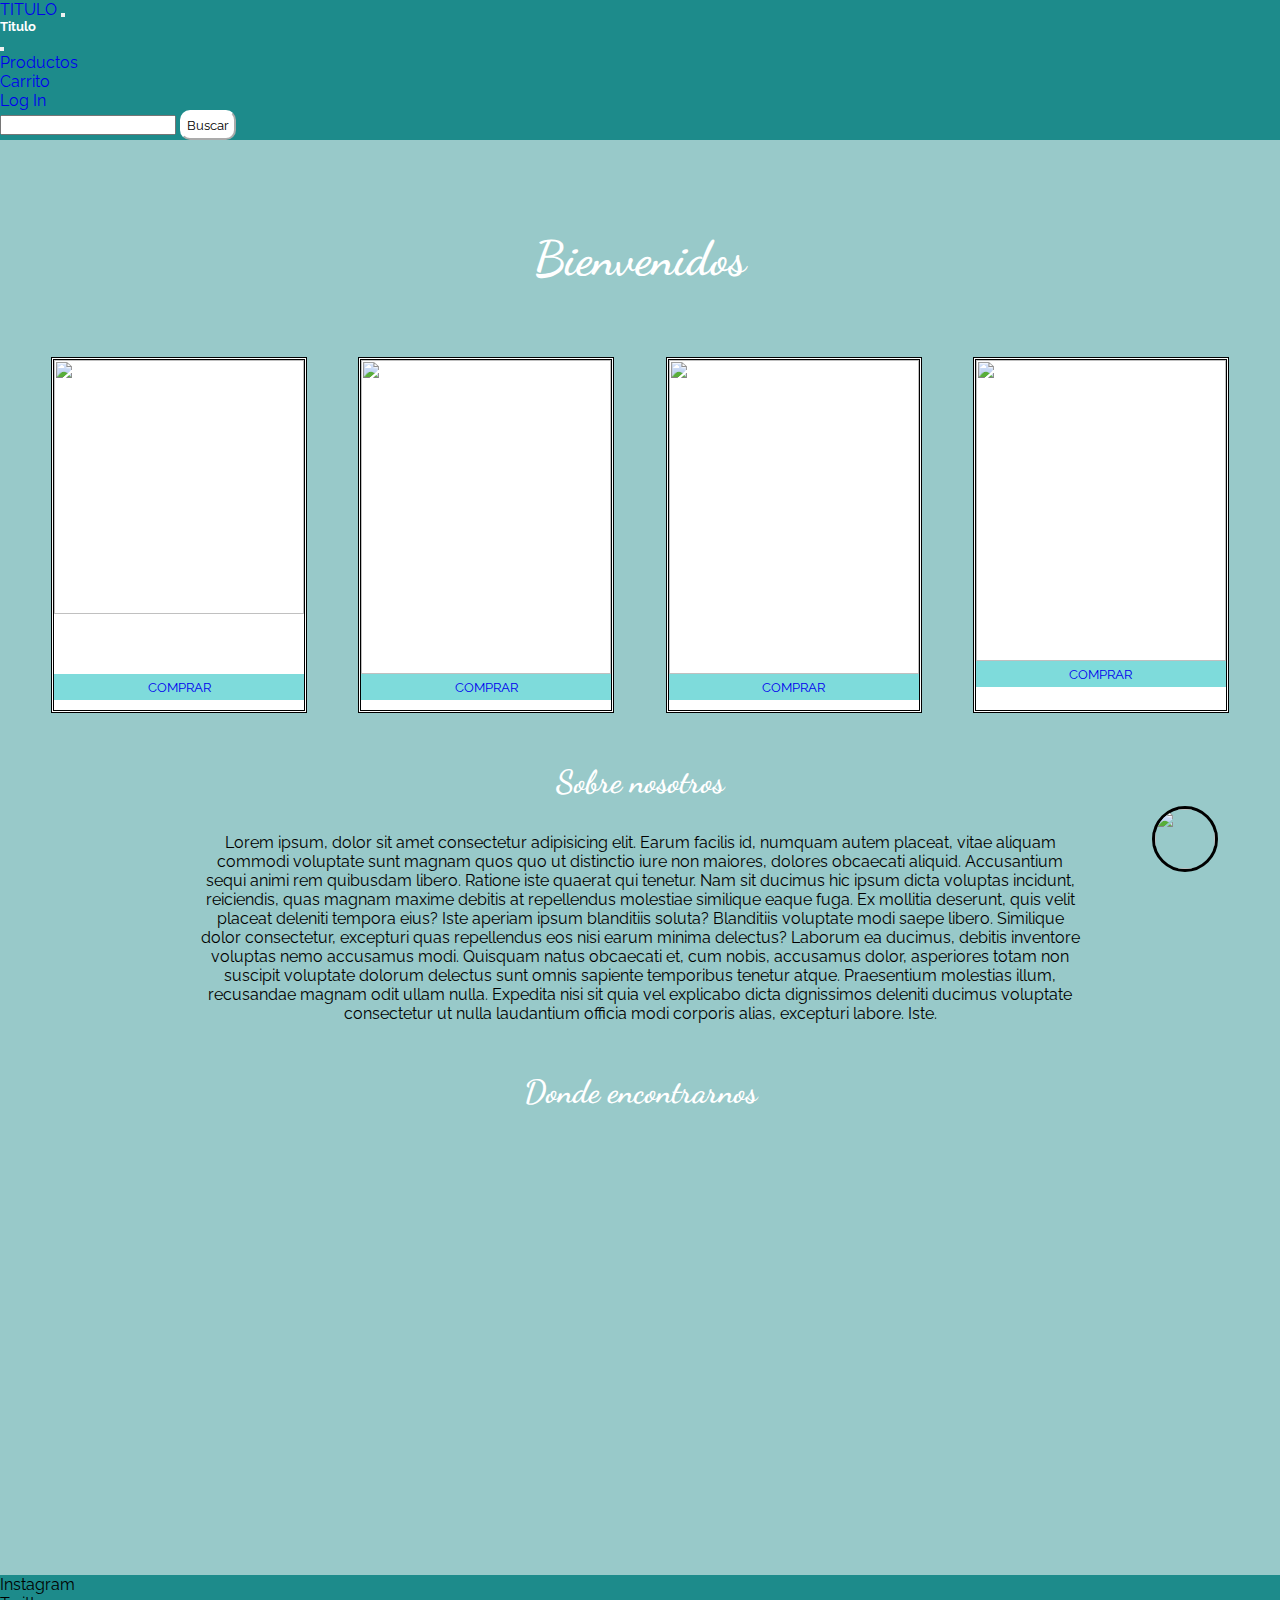
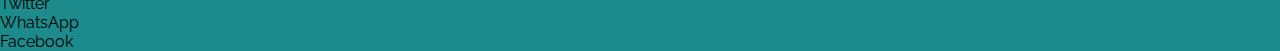
==== index.html @ 181d3c44 "primerCommit" ====
<!DOCTYPE html>
<html lang="es">
<head>
    <meta charset="UTF-8">
    <meta http-equiv="X-UA-Compatible" content="IE=edge">
    <meta name="viewport" content="width=device-width, initial-scale=1.0">
    <title>PreEntrega1MacGuire</title>
    <!--pages-->
    <link rel="stylesheet" href="./pages/pagina1.html">
    <link rel="stylesheet" href="./pages/carrito.html">
    <link rel="stylesheet" href="./pages/compras.html">
    <link rel="stylesheet" href="./pages/logIn.html">
    <!-- fonts-->
    <link rel="preconnect" href="https://fonts.googleapis.com">
    <link rel="preconnect" href="https://fonts.gstatic.com" crossorigin>
    <link href="https://fonts.googleapis.com/css2?family=Raleway&family=Ubuntu:ital,wght@1,300&display=swap" rel="stylesheet">
    <link rel="preconnect" href="https://fonts.googleapis.com">
    <link rel="preconnect" href="https://fonts.gstatic.com" crossorigin>
    <link href="https://fonts.googleapis.com/css2?family=Dancing+Script&family=Raleway&family=Ubuntu:ital,wght@1,300&display=swap" rel="stylesheet">
        <!-- BOOSTRAP -->
        <link href="https://cdn.jsdelivr.net/npm/bootstrap@5.3.0-alpha3/dist/css/bootstrap.min.css" rel="stylesheet" integrity="sha384-KK94CHFLLe+nY2dmCWGMq91rCGa5gtU4mk92HdvYe+M/SXH301p5ILy+dN9+nJOZ" crossorigin="anonymous">
    <!-- ccs main-->
    <link rel="stylesheet" href="./css/estilos.css">
</head>
<body class="container-fluid">
    <header>
        <!--<div class="logoContainer">
            <img src="./img/genltemen.png-removebg-preview.png" alt="LOGO" class="logo">
        </div>-->
        <!-- <nav class="nav">
            <div>
                <ul class="liConteiner">
                    <li><a href="./pages/pagina1.html" target="_blank">PRODUCTOS</a></li>
                    <li class="logoContainer"><a href="./index.html"> <img src="./img/genltemen.png-removebg-preview.png" alt="logo" class="logo"> </a></li>
                    <li><a href="./pages/logIn.html" target="_blank">LOG IN </a> </li>
                </ul>
            </div>
        </nav> -->
        <nav class="navbar navbar-dark fixed-top">
            <div class="container-fluid">
              <a class="navbar-brand" href="#">TITULO</a>
              <button class="navbar-toggler" type="button" data-bs-toggle="offcanvas" data-bs-target="#offcanvasDarkNavbar" aria-controls="offcanvasDarkNavbar" aria-label="Toggle navigation">
                <span class="navbar-toggler-icon"></span>
              </button>
              <div class="offcanvas offcanvas-end text-bg color" tabindex="-1" id="offcanvasDarkNavbar" aria-labelledby="offcanvasDarkNavbarLabel">
                <div class="offcanvas-header">
                  <h5 class="offcanvas-title" id="offcanvasDarkNavbarLabel">Titulo</h5>
                  <button type="button" class="btn-close btn-close-white" data-bs-dismiss="offcanvas" aria-label="Close"></button>
                </div>
                <div class="offcanvas-body">
                  <ul class="navbar-nav justify-content-end flex-grow-1 pe-3">
                    <li class="nav-item">
                      <a class="nav-link" aria-current="page" href="#">Productos</a>
                    </li>
                    <li class="nav-item">
                      <a class="nav-link" href="#">Carrito</a>
                    </li>
                    <li class="nav-item">
                        <a class="nav-link active" href="#">Log In</a>
                    </li>
                  </ul>
                  <form class="d-flex mt-3" role="search">
                    <input class="form-control me-2" type="search" aria-label="Search">
                    <button class="btn1" type="submit">Buscar</button>
                  </form>
                </div>
              </div>
            </div>
          </nav>
    </header>
    <div>
        <main>
            <h1 class="h1"> Bienvenidos</h1>
        </div>
        <section class="sectionConteiner">
            <article class="cardContainer">
                <div class="card">
                    <img src="https://d3ugyf2ht6aenh.cloudfront.net/stores/029/842/products/blanca_the-original11-e13124792ae547970016220769335573-640-0.png" alt="" class="imgProducto">
                    <button class="button" id="comprar1"><a href="./pages/compras.html" target="_blank">COMPRAR </a></button>
                </div>
            </article>
            <article>
                <div class="card">
                    <img src="https://ropaandroll.com/wp-content/uploads/2022/08/pantalon-FtyFty-cargo-ripper-beige-1.png" alt="" class="imgProducto">
                    <button class="button"><a href="./pages/compras.html" target="_blank">COMPRAR </a></button>
                </div>
            </article>
            <article>
                <div class="card">
                    <img src="https://d3ugyf2ht6aenh.cloudfront.net/stores/964/299/products/acrewneck-outline-marine-web1-ae8267f2100900337d15905062503755-640-0.png" alt="" class="imgProducto">
                    <button class="button"><a href="./pages/compras.html" target="_blank">COMPRAR </a></button>
                </div>
            </article>
            <article>
                <div class="card">
                    <img src="https://mgshops.es/7085-medium_default/nike-air-jordan-1-negras-y-blancas.jpg" alt="" class="imgProducto">
                    <button class="button" id="comprar4"><a href="./pages/pagina1.html" target="_blank">COMPRAR </a></button>
                </div>
            </article>
        </section>
        </main>
    <h2>Sobre nosotros</h2>
    <p class="sobreNosotros">Lorem ipsum, dolor sit amet consectetur adipisicing elit. Earum facilis id, numquam autem placeat, vitae aliquam commodi voluptate sunt magnam quos quo ut distinctio iure non maiores, dolores obcaecati aliquid.
    Accusantium sequi animi rem quibusdam libero. Ratione iste quaerat qui tenetur. Nam sit ducimus hic ipsum dicta voluptas incidunt, reiciendis, quas magnam maxime debitis at repellendus molestiae similique eaque fuga.
    Ex mollitia deserunt, quis velit placeat deleniti tempora eius? Iste aperiam ipsum blanditiis soluta? Blanditiis voluptate modi saepe libero. Similique dolor consectetur, excepturi quas repellendus eos nisi earum minima delectus?
    Laborum ea ducimus, debitis inventore voluptas nemo accusamus modi. Quisquam natus obcaecati et, cum nobis, accusamus dolor, asperiores totam non suscipit voluptate dolorum delectus sunt omnis sapiente temporibus tenetur atque.
    Praesentium molestias illum, recusandae magnam odit ullam nulla. Expedita nisi sit quia vel explicabo dicta dignissimos deleniti ducimus voluptate consectetur ut nulla laudantium officia modi corporis alias, excepturi labore. Iste.
    </p>
    <h2>Donde encontrarnos</h2>
        <span class="iframe">
            <iframe src="https://www.google.com/maps/embed?pb=!1m18!1m12!1m3!1d5104947.889108294!2d-69.02110662323064!3d-51.33595095490181!2m3!1f0!2f0!3f0!3m2!1i1024!2i768!4f13.1!3m3!1m2!1s0xbc2a89b94491e3a3%3A0x322aaaff8dd9c53a!2sFIQQ%201ZZ%2C%20Islas%20Malvinas%20(Falkland%20Islands)!5e0!3m2!1ses!2sar!4v1682978854635!5m2!1ses!2sar" width="400" height="300" style="border:0;" allowfullscreen="" loading="lazy" referrerpolicy="no-referrer-when-downgrade"></iframe>
        </span>
    <div class="stickyConteiner">
        <a href="./pages/carrito.html" target="_blank">
            <img src="https://static.vecteezy.com/system/resources/previews/010/160/077/non_2x/shopping-cart-trolley-icon-sign-free-png.png" alt="" class="sticky">
        </a>
    </div>
</body>
<footer>
    <!-- <ul class="footer">
        <li class="logoContainer">
            <a href="https://www.instagram.com/" target="_blank"><img src="https://cdn-icons-png.flaticon.com/512/87/87390.png" alt="" class="logoFooter"></a>
        </li>
        <li class="logoContainer">
            <a href="https://twitter.com/?lang=es" target="_blank"><img src="https://img.freepik.com/iconos-gratis/gorjeo_318-169990.jpg" alt="" class="logoFooter"></a>
        </li>
        <li class="logoContainer">
            <a href="https://www.whatsapp.com/?lang=es" target="_blank"><img src="https://assets.stickpng.com/images/5a4e2ef62da5ad73df7efe6e.png" alt="" class="logoFooter"></a>
        </li>
        <li class="logoContainer">
            <a href="https://es-la.facebook.com/" target="_blank"><img src="https://www.pnguniverse.com/wp-content/uploads/2020/09/facebook-boton.png" alt="" class="logoFooter"></a>
        </li>
    </ul> -->
    <div class="container-fluid">
        <div class="row p-3 color text-center text-white">
            <div class="col-xs-12 col-md-6 col-lg-3 color">Instagram</div>
            <div class="col-xs-12 col-md-6 col-lg-3 color">Twitter</div>
            <div class="col-xs-12 col-md-6 col-lg-3 color">WhatsApp</div>
            <div class="col-xs-12 col-md-6 col-lg-3 color">Facebook</div>
        </div>
    </div>
</footer>
    <!-- bootstrap -->
    <script src="https://cdn.jsdelivr.net/npm/bootstrap@5.3.0-alpha3/dist/js/bootstrap.bundle.min.js" integrity="sha384-ENjdO4Dr2bkBIFxQpeoTz1HIcje39Wm4jDKdf19U8gI4ddQ3GYNS7NTKfAdVQSZe" crossorigin="anonymous"></script>

</html>
---- css/estilos.css ----
*{
    margin: 0;
    padding: 0;
    font-family:'Raleway';
}
body{
    background-color: rgba(148, 199, 199, 0.966);
    display: grid;
    min-height: 100vh;
    grid-template-rows: auto 1fr auto;
}
.nav{
    background-color: rgb(29, 139, 139);
    height: 100%;
    width: 100%;
}
.liConteiner{
    display: flex;
    flex-flow: row;
    justify-content: space-around;
    align-items: center;
    height: 50px;
}
li{
    list-style: none;
    color: white;
}
.liConteiner li a{
    text-decoration: none;
    color: white;
}
.h1{
    display: flex;
    justify-content: center;
    margin: 70px;
    margin-top: 90px;
    font-family: "Dancing Script";
    font-size: 300%;
    color: white;
}
.sectionConteiner{
    display: flex;
    flex-flow: row;
    justify-content: space-evenly;
    align-items: center;
}
article{
    border: solid black;
    background-color: white;
    height: 350px;
    width: 250px;
    overflow: hidden;
    border-style: double;
}
.logoContainer{
    height: 70px;
    width: 70px;
    border: solid black;
}
.logo{
    height: 100%;
    width: 100%;
}
.imgProducto{
    height: 70%%;
    width: 100%;
    position: relative;
}
.leyendaComprar{
    background-color:rgb(29, 139, 139) ;
    height: 30px;
    width: 100%;
    margin-top: 65px;
}
.cardConteiner{
    display: flex;

}
.card{
    width: 100%;
    height: 100%;
    display: flex;
    flex-direction: column;
    justify-content: space-evenly;
}
.button{
    padding: 5px;
    border: none;
    margin-bottom: 10px;
    background-color: rgba(108, 214, 214, 0.877)  ;
}
#comprar1{
    margin-top: 60px;
}
#comprar4{
    margin-bottom: 23px;
}
a{
    text-decoration: none;
}
h2{
    height: 50px;
    display: flex;
    justify-content: center;
    margin-top: 50px;
    font-family: "Dancing Script";
    font-size: 200%;
    margin-bottom: 20px;
    color: white;
}
.sobreNosotros{
    display: flex;
    justify-content: center;
    margin-left: 200px;
    margin-right: 200px;
    text-align: center;
}
.iframe{
    display: flex;
    justify-content: center;
    margin-bottom: 50px;
}
.stickyConteiner{
    position: sticky;
    bottom: 3%;
    margin-bottom: 15px;
}
.sticky{
    height: 60px;
    width: 60px;
    border: solid black;
    border-radius: 100%;
    position: sticky;
    left: 90%;
}
.footer{
    background-color:rgb(29, 139, 139) ;
    display: flex;
    justify-content: space-evenly;
    align-items: center;

}
.logoFooter{
    height: 50%;
    width: 50%;
    padding-top: 15px;
}
.loading{
    height: 200px;
    width: 200px;
    margin: 50px;
}
.grid-container1{
    display: grid;
    grid-template-columns: 2fr 1fr;
    column-gap: 10px;
    justify-items: center;
}
.grid-container2{
    display: grid;
    grid-template-columns: 1fr 2fr;
    column-gap: 10px;
}
.grid-item{
    background-color: white;
    padding: 30px;
    margin: 20px;
    height: 350px;
    text-align: center;
    overflow: auto;
}
.row{
    background-color: rgb(29, 139, 139);
    height: 50px;
    justify-content: center;
}
.navbar{
    background-color: rgb(29, 139, 139);
}
.form{
    height: 300px;
    width: 500px;
    color: white
}
img{
    height: 100%;
    width: 100%;
}
.color{

    background-color: rgb(29, 139, 139);}

.offcanvas-title{
    color: white;
}
.btn1{
    background-color: white;
    border-radius: 10px;
    border-color: white;
    padding: 5px;
}
.title{
    font-family: "Dancing Script";
    font-size: 100px;
}

.overflow{
    overflow: scroll;
}
.grid-container3{
    display: grid;
    grid-template-columns: 2fr 2fr 2fr 2fr;
}
.container-fluid{
    width: 100%;
}
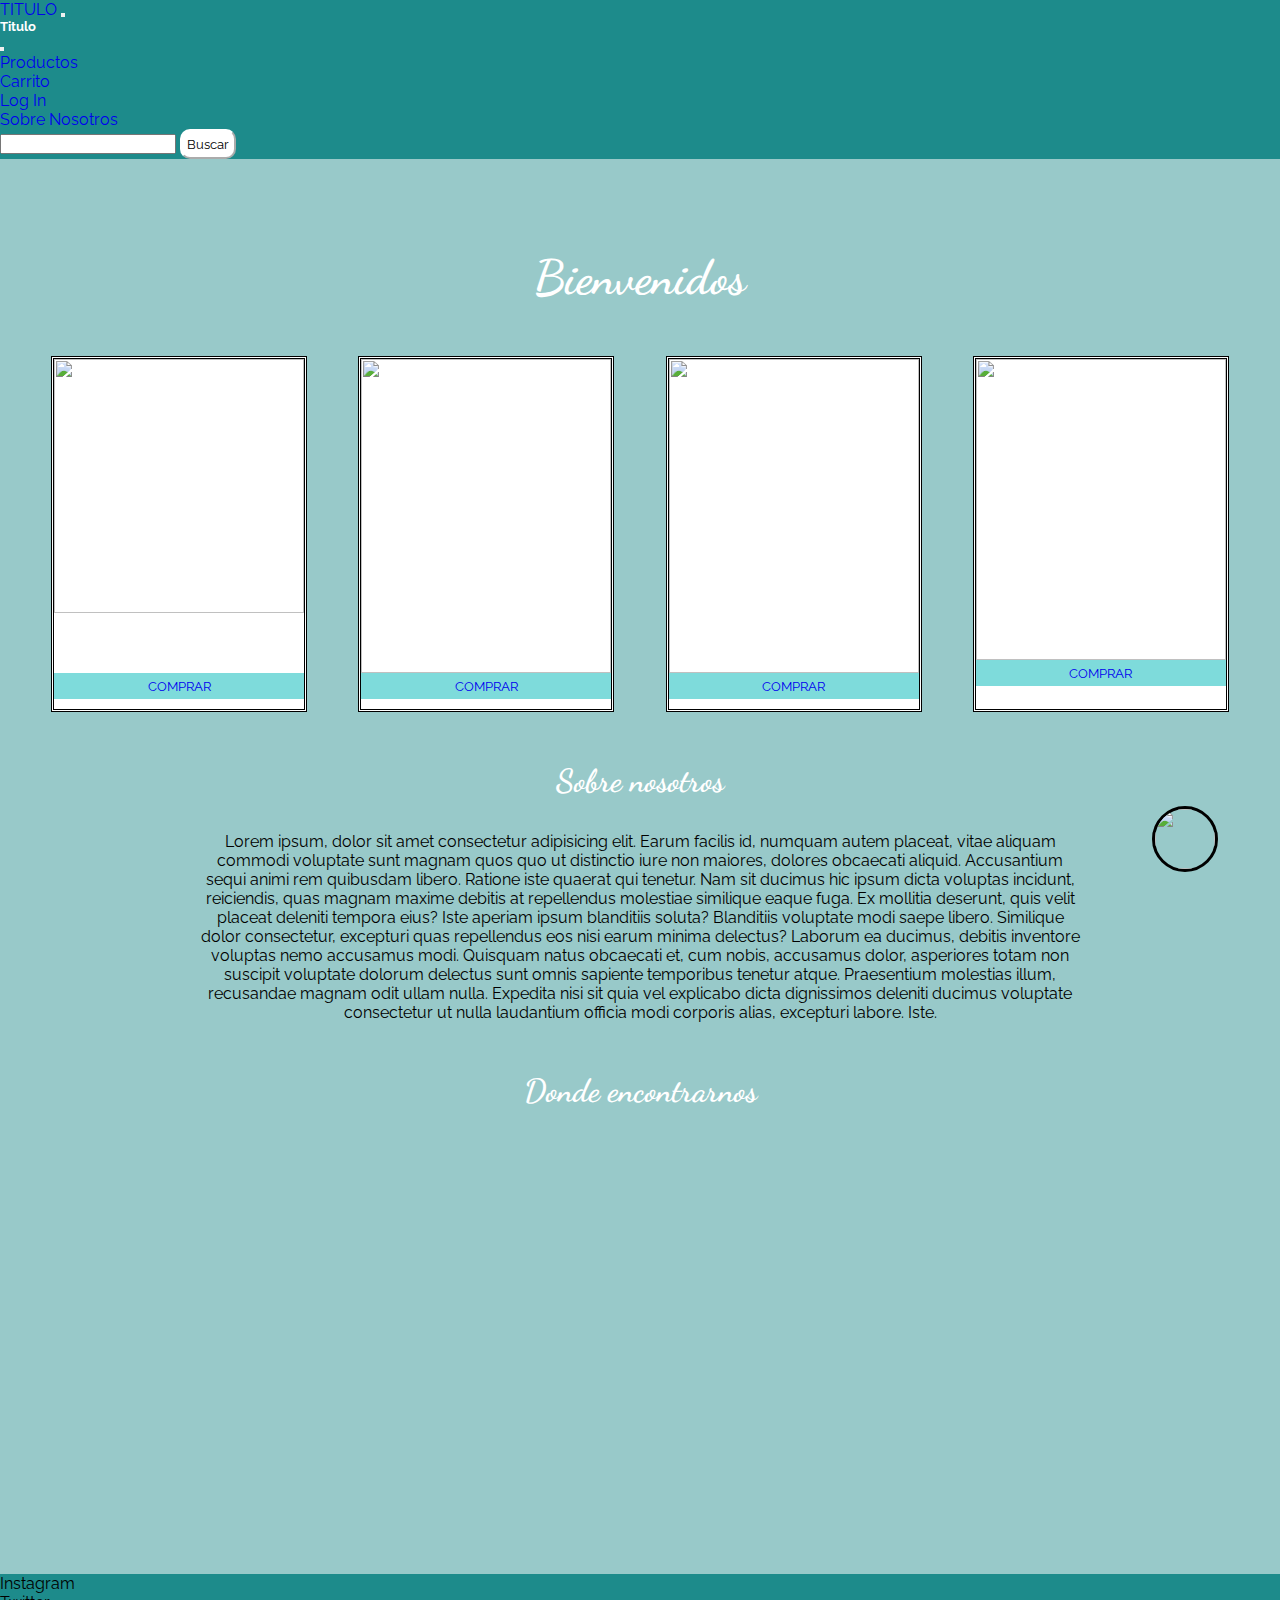
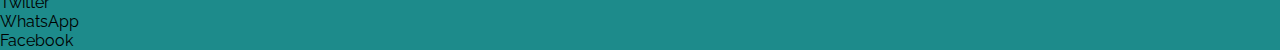
==== commit 095be261: "segundoCommit" ====
--- a/index.html
+++ b/index.html
@@ -50,13 +50,16 @@
                 <div class="offcanvas-body">
                   <ul class="navbar-nav justify-content-end flex-grow-1 pe-3">
                     <li class="nav-item">
-                      <a class="nav-link" aria-current="page" href="#">Productos</a>
+                      <a class="nav-link" aria-current="page" href=".//pages/productos.html">Productos</a>
                     </li>
                     <li class="nav-item">
-                      <a class="nav-link" href="#">Carrito</a>
+                      <a class="nav-link" href=".//pages/carrito.html">Carrito</a>
                     </li>
                     <li class="nav-item">
-                        <a class="nav-link active" href="#">Log In</a>
+                        <a class="nav-link " href=".//pages/logIn.html">Log In</a>
+                    </li>
+                    <li class="nav-item">
+                        <a class="nav-link " href=".//pages/sobreNosotros.html">Sobre Nosotros</a>
                     </li>
                   </ul>
                   <form class="d-flex mt-3" role="search">
@@ -116,7 +119,7 @@
         </a>
     </div>
 </body>
-<footer>
+<!-- <footer> -->
     <!-- <ul class="footer">
         <li class="logoContainer">
             <a href="https://www.instagram.com/" target="_blank"><img src="https://cdn-icons-png.flaticon.com/512/87/87390.png" alt="" class="logoFooter"></a>
@@ -131,7 +134,7 @@
             <a href="https://es-la.facebook.com/" target="_blank"><img src="https://www.pnguniverse.com/wp-content/uploads/2020/09/facebook-boton.png" alt="" class="logoFooter"></a>
         </li>
     </ul> -->
-    <div class="container-fluid">
+    <!-- <div class="container-fluid">
         <div class="row p-3 color text-center text-white">
             <div class="col-xs-12 col-md-6 col-lg-3 color">Instagram</div>
             <div class="col-xs-12 col-md-6 col-lg-3 color">Twitter</div>
@@ -139,6 +142,15 @@
             <div class="col-xs-12 col-md-6 col-lg-3 color">Facebook</div>
         </div>
     </div>
+</footer> -->
+<div class="container-fluid footer">
+    <div class="row p-3 color text-center text-white container-fluid">
+        <div class="col-xs-12 col-md-6 col-lg-3 color">Instagram</div>
+        <div class="col-xs-12 col-md-6 col-lg-3 color">Twitter</div>
+        <div class="col-xs-12 col-md-6 col-lg-3 color">WhatsApp</div>
+        <div class="col-xs-12 col-md-6 col-lg-3 color">Facebook</div>
+    </div>
+</div>
 </footer>
     <!-- bootstrap -->
     <script src="https://cdn.jsdelivr.net/npm/bootstrap@5.3.0-alpha3/dist/js/bootstrap.bundle.min.js" integrity="sha384-ENjdO4Dr2bkBIFxQpeoTz1HIcje39Wm4jDKdf19U8gI4ddQ3GYNS7NTKfAdVQSZe" crossorigin="anonymous"></script>
--- a/css/estilos.css
+++ b/css/estilos.css
@@ -32,11 +32,11 @@
 .h1{
     display: flex;
     justify-content: center;
-    margin: 70px;
     margin-top: 90px;
     font-family: "Dancing Script";
     font-size: 300%;
     color: white;
+    margin-bottom: 50px;
 }
 .sectionConteiner{
     display: flex;
@@ -213,4 +213,29 @@
 }
 .container-fluid{
     width: 100%;
+}
+.grid-container4{
+    border: solid black;
+    display: grid;
+    grid-template-columns: 3fr 3fr 3fr;
+    margin-bottom: 5em;
+    height: 10em;
+    width: 30%;
+}
+.grid-item2{
+    height: 100%;
+    width: 100%;
+    background-color: white;
+}
+.carrito{
+    display: flex;
+    justify-content: center;
+}
+.nav-item{
+    color: white;
+}
+.carta{
+    width: 100%;
+    height: 100%;
+    overflow: hidden;
 }